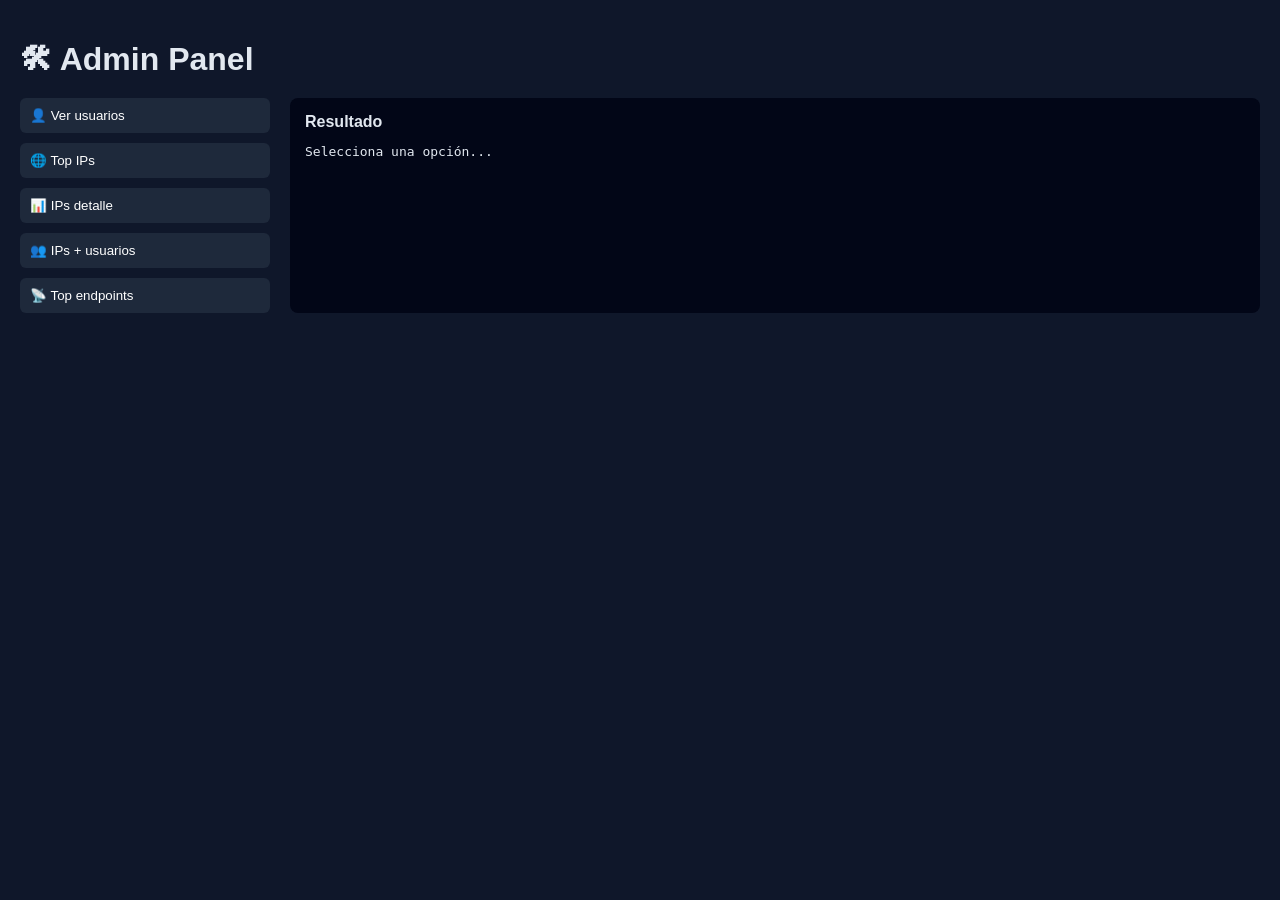
==== frontend/administracion.html @ 42563ac1 "reordenamiento de funciones, quita de logs usados para depuracion, panel simple con lectura en json " ====
<!DOCTYPE html>
<html lang="es">
<head>
    <meta charset="UTF-8">
    <title>Admin Panel</title>
    <style>
        body {
            font-family: Arial;
            background: #0f172a;
            color: #e2e8f0;
            margin: 0;
            padding: 20px;
        }

        h1 {
            margin-bottom: 20px;
        }

        .container {
            display: grid;
            grid-template-columns: 250px 1fr;
            gap: 20px;
        }

        .menu {
            display: flex;
            flex-direction: column;
            gap: 10px;
        }

        button {
            padding: 10px;
            border: none;
            background: #1e293b;
            color: white;
            cursor: pointer;
            border-radius: 6px;
            text-align: left;
        }

        button:hover {
            background: #334155;
        }

        .output {
            background: #020617;
            padding: 15px;
            border-radius: 8px;
            overflow: auto;
            max-height: 80vh;
        }

        pre {
            white-space: pre-wrap;
            word-wrap: break-word;
        }

        .title {
            margin-bottom: 10px;
            font-weight: bold;
        }
    </style>
</head>
<body>

<h1>🛠 Admin Panel</h1>

<div class="container">
    <div class="menu">
        <button onclick="loadUsers()">👤 Ver usuarios</button>
        <button onclick="loadIPs()">🌐 Top IPs</button>
        <button onclick="loadIPsDetail()">📊 IPs detalle</button>
        <button onclick="loadIPsUsers()">👥 IPs + usuarios</button>
        <button onclick="loadEndpoints()">📡 Top endpoints</button>
    </div>

    <div class="output">
        <div class="title" id="title">Resultado</div>
        <pre id="result">Selecciona una opción...</pre>
    </div>
</div>

<script>
const API_BASE = "/admin";

function setOutput(title, data) {
    document.getElementById("title").innerText = title;
    document.getElementById("result").innerText = JSON.stringify(data, null, 2);
}

async function fetchData(endpoint, title) {
    try {
        const res = await fetch(API_BASE + endpoint, {
            credentials: "include"
        });

        if (!res.ok) {
            const text = await res.text();
            throw new Error(text);
        }

        const data = await res.json();
        setOutput(title, data);

    } catch (err) {
        setOutput("Error", err.message);
    }
}

// =========================
// USERS
// =========================
function loadUsers() {
    fetchData("/users", "Usuarios registrados");
}

// =========================
// IPS
// =========================
function loadIPs() {
    fetchData("/ips", "Top IPs por requests");
}

function loadIPsDetail() {
    fetchData("/ips/detail", "Detalle de IPs");
}

function loadIPsUsers() {
    fetchData("/ips/users", "IPs con usuarios");
}

// =========================
// ENDPOINTS
// =========================
function loadEndpoints() {
    fetchData("/top-endpoints", "Endpoints más usados");
}
</script>

</body>
</html>
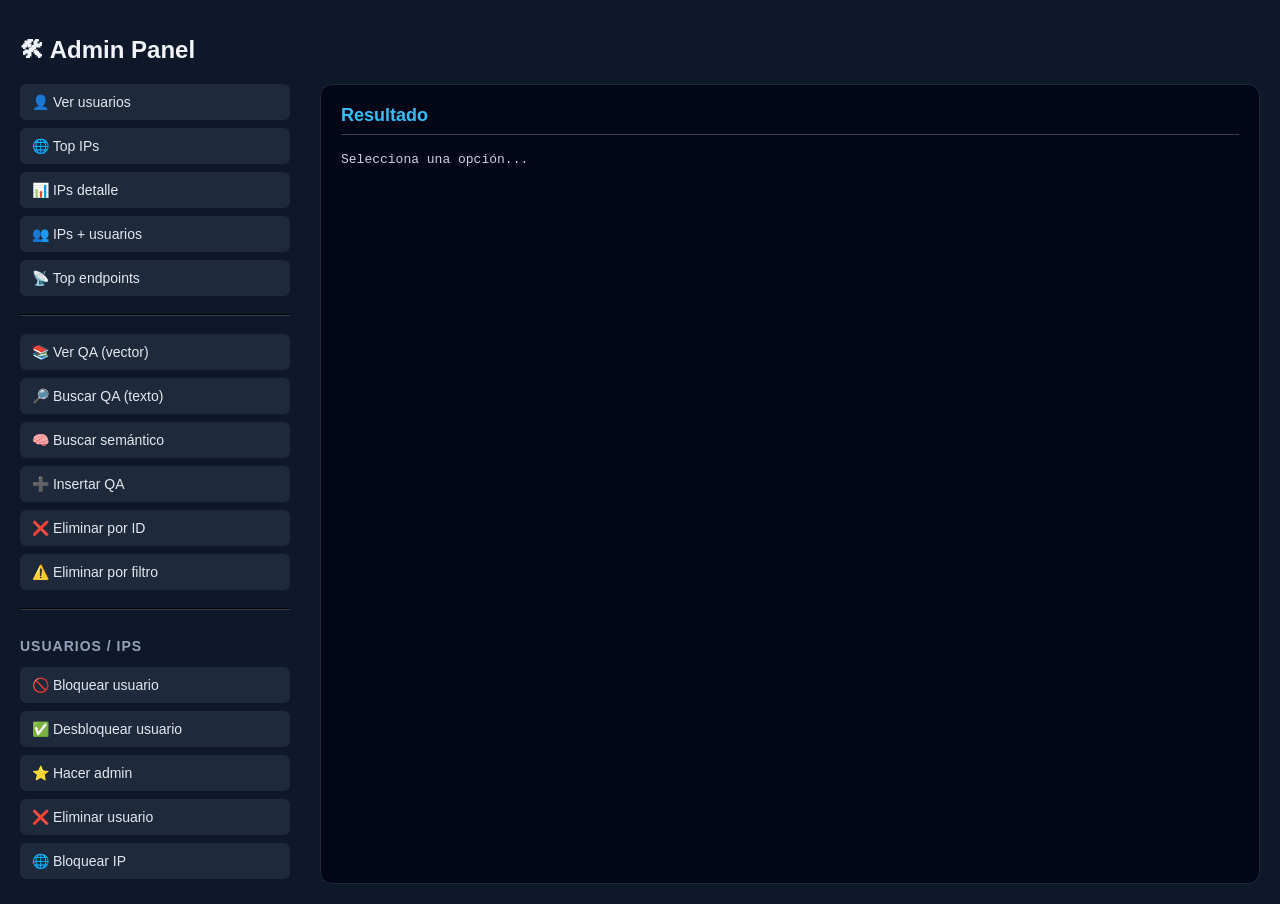
==== commit a113b6a8: "implemente el refresh token en el admin, separe responsabilidades del html del admin" ====
--- a/frontend/administracion.html
+++ b/frontend/administracion.html
@@ -2,64 +2,9 @@
 <html lang="es">
 <head>
     <meta charset="UTF-8">
-    <title>Admin Panel</title>
-    <style>
-        body {
-            font-family: Arial;
-            background: #0f172a;
-            color: #e2e8f0;
-            margin: 0;
-            padding: 20px;
-        }
-
-        h1 {
-            margin-bottom: 20px;
-        }
-
-        .container {
-            display: grid;
-            grid-template-columns: 250px 1fr;
-            gap: 20px;
-        }
-
-        .menu {
-            display: flex;
-            flex-direction: column;
-            gap: 10px;
-        }
-
-        button {
-            padding: 10px;
-            border: none;
-            background: #1e293b;
-            color: white;
-            cursor: pointer;
-            border-radius: 6px;
-            text-align: left;
-        }
-
-        button:hover {
-            background: #334155;
-        }
-
-        .output {
-            background: #020617;
-            padding: 15px;
-            border-radius: 8px;
-            overflow: auto;
-            max-height: 80vh;
-        }
-
-        pre {
-            white-space: pre-wrap;
-            word-wrap: break-word;
-        }
-
-        .title {
-            margin-bottom: 10px;
-            font-weight: bold;
-        }
-    </style>
+    <meta name="viewport" content="width=device-width, initial-scale=1.0">
+    <title>Admin Panel - Sistema RAG</title>
+    <link rel="stylesheet" href="/frontend/css/administracion.css?v=1.0.3">
 </head>
 <body>
 
@@ -72,6 +17,36 @@
         <button onclick="loadIPsDetail()">📊 IPs detalle</button>
         <button onclick="loadIPsUsers()">👥 IPs + usuarios</button>
         <button onclick="loadEndpoints()">📡 Top endpoints</button>
+        <hr>
+
+        <button onclick="listAllQA()">📚 Ver QA (vector)</button>
+        <button onclick="searchQA()">🔎 Buscar QA (texto)</button>
+        <button onclick="searchSemantic()">🧠 Buscar semántico</button>
+        <button onclick="ingestQA()">➕ Insertar QA</button>
+        <button onclick="deleteQA()">❌ Eliminar por ID</button>
+        <button onclick="deleteByFilter()">⚠️ Eliminar por filtro</button>
+
+        <hr>
+        <h3>Usuarios / IPs</h3>
+        <button onclick="blockUser()">🚫 Bloquear usuario</button>
+        <button onclick="unblockUser()">✅ Desbloquear usuario</button>
+        <button onclick="makeAdmin()">⭐ Hacer admin</button>
+        <button onclick="deleteUser()">❌ Eliminar usuario</button>
+        <button onclick="blockIP()">🌐 Bloquear IP</button>
+
+        <hr>
+        <h3>Logs / QA</h3>
+        <button onclick="loadQALogs()">📋 QA Logs</button>
+        <button onclick="loadQAOutOfDomain()">⚠️ QA Out-of-domain</button>
+        <button onclick="loadVisits()">👥 Visitas únicas</button>
+        <button onclick="loadReviews()">📝 Reviews</button>
+        <button onclick="loadExamAttempts()">📊 Exam Attempts</button>
+        <button onclick="loadMessages()">✉️ Mensajes</button>
+        
+        <hr>
+        <button onclick="window.location.href='https://seguridadvial.codepyhub.com/frontend/login.html'  "style="background: #dc2626; text-align: center;">
+            Cerrar sesión
+        </button>
     </div>
 
     <div class="output">
@@ -80,62 +55,6 @@
     </div>
 </div>
 
-<script>
-const API_BASE = "/admin";
-
-function setOutput(title, data) {
-    document.getElementById("title").innerText = title;
-    document.getElementById("result").innerText = JSON.stringify(data, null, 2);
-}
-
-async function fetchData(endpoint, title) {
-    try {
-        const res = await fetch(API_BASE + endpoint, {
-            credentials: "include"
-        });
-
-        if (!res.ok) {
-            const text = await res.text();
-            throw new Error(text);
-        }
-
-        const data = await res.json();
-        setOutput(title, data);
-
-    } catch (err) {
-        setOutput("Error", err.message);
-    }
-}
-
-// =========================
-// USERS
-// =========================
-function loadUsers() {
-    fetchData("/users", "Usuarios registrados");
-}
-
-// =========================
-// IPS
-// =========================
-function loadIPs() {
-    fetchData("/ips", "Top IPs por requests");
-}
-
-function loadIPsDetail() {
-    fetchData("/ips/detail", "Detalle de IPs");
-}
-
-function loadIPsUsers() {
-    fetchData("/ips/users", "IPs con usuarios");
-}
-
-// =========================
-// ENDPOINTS
-// =========================
-function loadEndpoints() {
-    fetchData("/top-endpoints", "Endpoints más usados");
-}
-</script>
-
+<script src="/frontend/js/administracion.js?v=1.0.3"></script>
 </body>
 </html>
--- a/frontend/css/administracion.css
+++ b/frontend/css/administracion.css
@@ -0,0 +1,135 @@
+body {
+    font-family: Arial, sans-serif;
+    background: #0f172a;
+    color: #e2e8f0;
+    margin: 0;
+    padding: 20px;
+}
+
+h1 {
+    margin-bottom: 20px;
+    font-size: 24px;
+    color: #f1f5f9;
+}
+
+.container {
+    display: grid;
+    grid-template-columns: 280px 1fr;
+    gap: 20px;
+}
+
+.menu {
+    display: flex;
+    flex-direction: column;
+    gap: 8px;
+    max-height: calc(100vh - 100px);
+    overflow-y: auto;
+    padding-right: 10px;
+}
+
+.menu h3 {
+    margin: 10px 0 5px 0;
+    font-size: 14px;
+    color: #94a3b8;
+    text-transform: uppercase;
+    letter-spacing: 1px;
+}
+
+.menu hr {
+    margin: 10px 0;
+    border-color: #334155;
+}
+
+button {
+    padding: 10px 12px;
+    border: none;
+    background: #1e293b;
+    color: #e2e8f0;
+    cursor: pointer;
+    border-radius: 6px;
+    text-align: left;
+    font-size: 14px;
+    transition: all 0.2s;
+}
+
+button:hover {
+    background: #334155;
+    transform: translateX(2px);
+}
+
+button:active {
+    transform: translateX(0);
+}
+
+.output {
+    background: #020617;
+    padding: 20px;
+    border-radius: 12px;
+    overflow: auto;
+    max-height: calc(100vh - 100px);
+    border: 1px solid #1e293b;
+}
+
+.title {
+    margin-bottom: 15px;
+    font-weight: bold;
+    font-size: 18px;
+    color: #38bdf8;
+    border-bottom: 1px solid #334155;
+    padding-bottom: 8px;
+}
+
+pre {
+    white-space: pre-wrap;
+    word-wrap: break-word;
+    font-family: 'Courier New', monospace;
+    font-size: 13px;
+    line-height: 1.5;
+    margin: 0;
+    color: #cbd5e1;
+}
+
+/* Scrollbar personalizada */
+.menu::-webkit-scrollbar,
+.output::-webkit-scrollbar {
+    width: 8px;
+}
+
+.menu::-webkit-scrollbar-track,
+.output::-webkit-scrollbar-track {
+    background: #0f172a;
+    border-radius: 4px;
+}
+
+.menu::-webkit-scrollbar-thumb,
+.output::-webkit-scrollbar-thumb {
+    background: #334155;
+    border-radius: 4px;
+}
+
+.menu::-webkit-scrollbar-thumb:hover,
+.output::-webkit-scrollbar-thumb:hover {
+    background: #475569;
+}
+
+/* Responsive */
+@media (max-width: 768px) {
+    .container {
+        grid-template-columns: 1fr;
+    }
+    
+    .menu {
+        max-height: 300px;
+        flex-direction: row;
+        flex-wrap: wrap;
+    }
+    
+    button {
+        flex: 1 0 auto;
+        text-align: center;
+    }
+    
+    body {
+        padding: 10px;
+    }
+}
